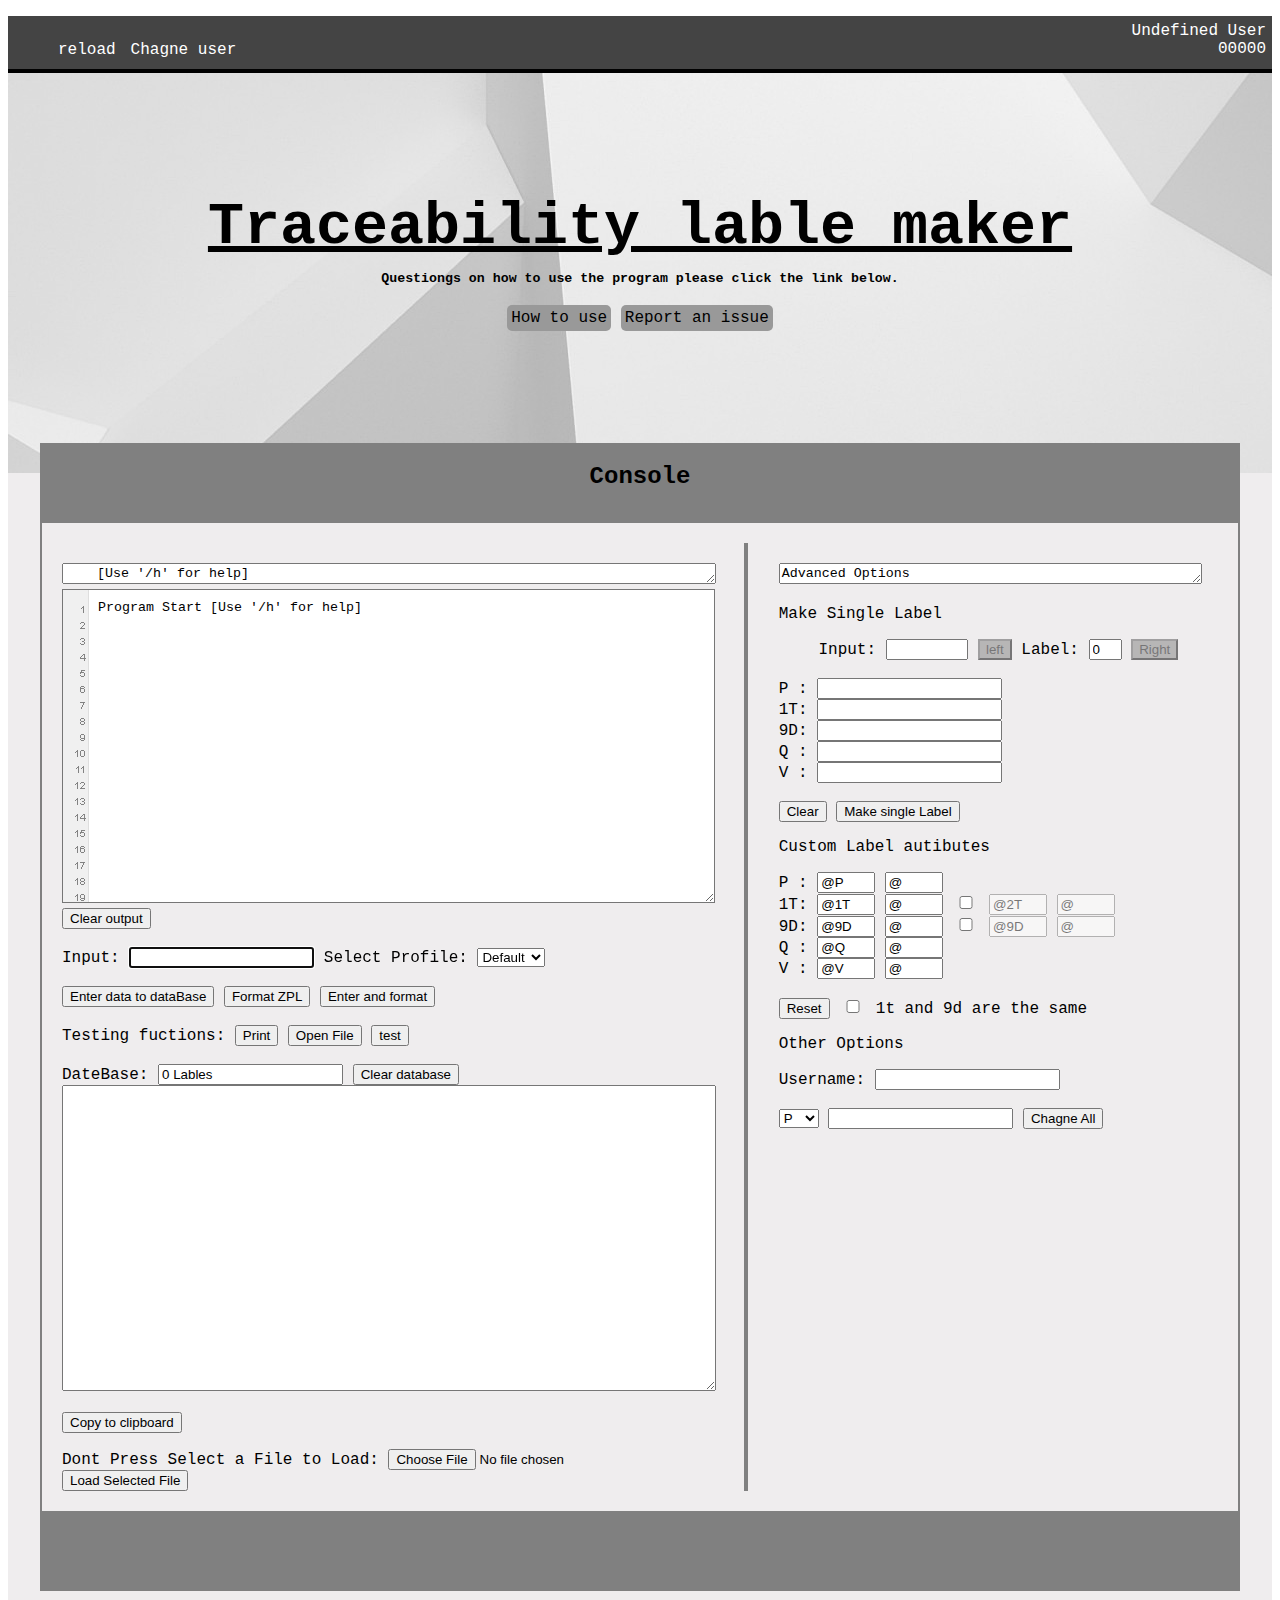
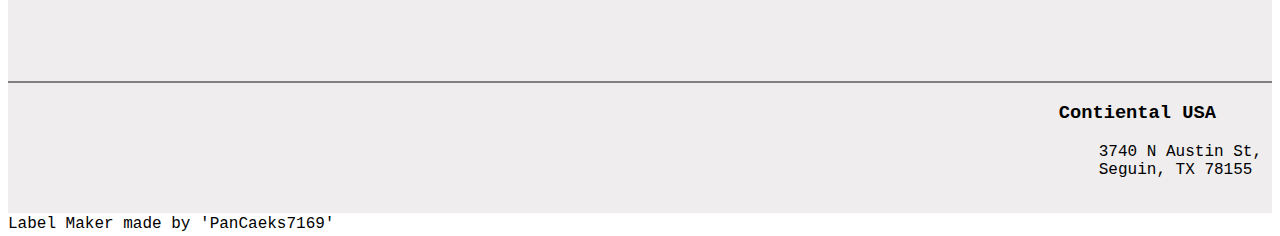
==== index.html @ abb5d973 "Test 01" ====
<!DOCTYPE html>
<html>
    <link rel="StyleSheet" href="stylesheet.css">
    <script type="text/javascript" src="main.js"></script>
    <script type="text/javascript" src="label.js"></script>
    <script type="text/javascript" src="functions.js"></script>
    <div class="wrapper">
    <header>
        <nav>
            <ul class="mainNav">
                <li>reload</li>
                <li>Chagne user</li>
            </ul>
            <ul class="sideNav">
                <li>Undefined User</li>
                <li>00000</li>
                <!--<a href="MainPage2.html"><li>Contact Us</li></a>-->
            </ul>
        </nav>
    </header>
    <div class="headerImage">
        <div class="headerText">
            <h1 class="h1">Traceability lable maker</h1>
            <h5 class="h5">Questiongs on how to use the program please click the link below.</h5>
            <div class="knowUs">
                <li>How to use</li>
                <li>Report an issue</li>
            </div>
        </div>
    </div>
    <body onload="onLoadBody()" class="body">
        <div class="body">
            <div class="bodyHeader">
                <h2>Console</h2>
            </div>
            <div class="mainContent clearfix">
                <div class="split left">
                    <textarea id="help" rows="1" cols="90">    [Use '/h' for help]</textarea>
                    <textarea id="output" rows="20" cols="85"></textarea>
                    <button type="button" onclick="clearOutput()">Clear output</button>
                    <br /><br />
                    <!--<textarea id="input"  rows="1" cols="100"></textarea>-->
                    <label>Input:</label>
                    <input id="input" cols = "100" autofocus>
                    <label>Select Profile:</label>
                    <select id="profile">
                        <option value="0">Default</option>
                        <option value="1">Custom</option>
                        <option value="2">Null</option>
                        <option value="3">Null</option>
                    </select>
                    <br /><br />
                    <button type="button" onclick="enterData()">Enter data to dataBase</button>
                    <button type="button" onclick="convertToZPL()">Format ZPL</button>
                    <button type="button" onclick="CreateLabelsAndconvertToZPL()">Enter and format</button>
                    <br /><br />
                    <label>Testing fuctions:</label>
                    <button type="button" onclick="printZpl('a')">Print</button>
                    <button type="button" onclick="loadFileAsText()">Open File</button>
                    
                    <button type="button" onclick="testFuction()">test</button>

        
                    <br /><br />
                    <label>DateBase:</label>
                    <input id="dataBaseCounter" cols = "100">
                    <button type="button" onclick="claerDatabase()">Clear database</button>
                    <textarea id="zplOutput" rows="20" cols="90"></textarea>
                    <p></p>
                    <button type="button" onclick="copyStringToClipboard()">Copy to clipboard</button>
                    <p></p>
                    
                    <label>Dont Press</label>
                    <tr>
                        <td>Select a File to Load:</td>
                        <td><input type="file" id="fileToLoad"></td>
                        <td><button onclick="loadFileAsText()">Load Selected File</button><td>
                    </tr>
                </div>
                <div class="split right">
                    <textarea id="help" rows="1" cols="90">Advanced Options</textarea>
                    <div class="makeSingleLabel">
                        <p>Make Single Label</p>
                        
                        
                        <div class="center">
                            <label>Input: </label>
                            <input id="singelInput" cols = "10">
                            <button type="button" id ="leftScroll" onclick="leftOne()">left</button>
                            <label>Label:</label>
                            <input id="scroll" cols = "10" value="0">
                            <button type="button" id ="rightScroll" onclick="rightOne()">Right</button>
                        </div>
                        <div>
                            <br />
                            <label>P :</label> <input id="pSL"><br />
                            <label>1T:</label> <input id="tSL"><br />
                            <label>9D:</label> <input id="dSL"><br />
                            <label>Q :</label> <input id="qSL"> <br />
                            <label>V :</label> <input id="vSL">  <br />
                            <br />
                            <button type="button" onclick="clearSingeLabelFeilds()">Clear</button>
                            <button type="button" onclick="printSingleLabel()">Make single Label</button>
                        </div>
                    </div>
                    <div class="customLable">
                        <p>Custom Label autibutes</p>
                        <label>P :</label> <input id="p" value="@P"> <input id="p2"  value="@"><br />
                        <label>1T:</label> <input id="t" value="@1T">  <input id="t2" value="@"> <input type="checkbox" id="use1tMult"> 
                        <input id="2t" value="@2T"> <input id="2t2" value="@"><br />
                        <label>9D:</label> <input id="d" value="@9D">  <input id="d2" value="@"> <input type="checkbox" id="use9dMult"> 
                        <input id="2d" value="@9D">  <input id="2d2" value="@"><br />
                        <label>Q :</label> <input id="q" value="@Q">   <input id="q2" value="@"><br />
                        <label>V :</label> <input id="v" value="@V">   <input id="v2" value="@"><br />
                        <br />
                        <button type="button" onclick="resetCustomLabel()">Reset</button>
                        <input type="checkbox" id="copy1t9d"> 
                        <label>1t and 9d are the same</label>
                    </div>
                    <div class="otherOptions">
                        <p>Other Options</p>
                        <label>Username:</label>
                        <input id="username" value="">
                        <br><br>
                        <select id="feild">
                            <option value="p">P</option>
                            <option value="1t">1T</option>
                            <option value="9d">9D</option>
                            <option value="q">Q</option>
                            <option value="v">V</option>
                        </select>
                        <input id="change" value="">
                        <button type="button" onclick="changeAll()">Chagne All</button>
                    </div>

                    
                    
                </div>
                
                
                
       
            
            
            </div>
            <div class="bodyHeader"></div>
        </div>
        
    </body>
    <footer class="clearfix">
        <div class="contentBlock">
            <h3>Contiental USA</h3>
            <ul class="noBullets">
                <li>3740 N Austin St, </li>
                <li>Seguin, TX 78155</li>
            </ul>
        </div>
        <div class="copyright">Label Maker made by 'PanCaeks7169'</div>
        

 

 
    </footer>
    </div>
    <script>
        //Key Events
        var input = document.getElementById("input");
        input.addEventListener("keyup", function(event) {
            if (event.keyCode === 13) {
                enterKeyPressOnMainInput();
            }
        });
        var input = document.getElementById("singelInput");
        input.addEventListener("keyup", function(event) {
            if (event.keyCode === 13) {
                enterKeyPressOnSingleInput();
            }
        });
    </script>
    
</html>
---- stylesheet.css ----
/*body {font-family: Arial, Helvetica, sans-serif;}*/
body {font-family: "Lucida Console", Monaco, monospace;}

form {border: 3px solid #f1f1f1;}
            
      
h2 {
    padding-top: 20px;
    text-align: center;
}
.runningBar{
    background-color: aqua;
    display: inline-block;

}

/*Adds number lines to output text box*/
#output{
    background: url('images/NumberdLine.png');
    background-attachment: local;
    background-repeat: no-repeat;
    padding-left: 35px;
    padding-top: 10px;
    background-color: #ffffff;
    width: 90%;
}

textarea {
  width: 95%;
  height: auto;
}





.split {
    overflow-x: hidden;
    padding-top: 20px;
    height: 200px;
    position: relative;
}


.left {
    width: 59%;
    left: 0;
    float: left;
    height: auto;
    border-right: 4px solid gray;
}

.right {
    width: 38%;
    right: 0;
    float: right;
    height: auto;
    padding-left: 2%;
}

/*Label Viewer*/
.center {
    text-align: center;
}

.center > #scroll {
    width: 25px;
}


.center > #singelInput {
    width: 17%
}

/*Custom Labels autibute editor*/
.customLable input {
    width: 50px;
}

.customLable input[type=checkbox]{
  width: 20px;
}

.customLable input[type="checkbox"] + input{
  opacity: 0.5;
}
.customLable input[type="checkbox"] + input + input{
  opacity: 0.5;
}
.customLable input[type="checkbox"]:checked + input{
  opacity: 1;
}
.customLable input[type="checkbox"]:checked + input + input{
  opacity: 1;

}

body.noScroll { /* ...or body.dialogShowing */
  overflow: hidden;
}






/*Wrapper and Main Background*/
.wrapper{
     background-color: #efedee;
}

/*Header and Nav*/
header {
    background-color: #444;
    height: 53px;
    border-bottom: 4px solid black;
}

.mainNav li {
    display: inline;
    padding: 5px;
    float: left;
    position: relative;
    top: 20px;
    color: white;
    margin-left: 5px;
}
.sideNav{
    list-style:  none;
    text-align: right;
    color: white;
    padding-right: 6px;
    padding-top: 6px;
}
/*Sub Nav Title and Buttons*/
.headerImage {
    background: url(images/polygonBackground.jpg) no-repeat;
    height: 400px;
    position: relative;
    top: -40px;
}
.headerText{
    text-align: center;
    position: relative;
    top: 120px;
}
.h1 {
    text-decoration: underline;
    font-size: 60px;
}
.h5 {
    position: relative;
    top: -30px;
}
.knowUs li{
    list-style: none;
    display: inline;
    padding: 4px;
    background-color: #999;
    border-radius: 5px;
    position: relative;
    top: -30px;
}
/*Main Content*/
.bodyHeader {
    text-align: center;
    background-color: #808080;
    height: 80px;
}
.bodyNavButtons > div {
    height: 180px;
    width: 130px;
    display: inline-block;
    vertical-align: top;
    margin: 0 7%;
}
.bodyNavButtons {
    text-align: center;
}
.body > div .body{
    width: auto;
    height: auto;
    max-width: 1200px;
    margin: auto;
    position: relative;
    top: -90px;
}
.mainContent {
    border-left: solid 2px gray;
    border-right: solid 2px gray;
    position: relative;
    top 50px;
    padding: 20px;
}
.text {
    clear: both;
    padding-left: 9px;
}
.img {
    float: right;
}


/*Footer*/
footer {
    border-top: solid 2px gray;
}
.noBullets {
    list-style: none;
}
a {
    color: green;
}
.contentBlock {
    float: right;
    margin-right: 10px;
}
.copyright {
    clear: both;
    position: relative;
    top: 20px;
}







            
            
/*Action events--------------------------------------------------------------------*/   
button:hover {
    opacity: 0.5;
}
    




/*clearfix--------------------------------------------------------------------------*/  
.clearfix:before,
.clearfix:after {
content: " ";
display: table;
}

.clearfix:after {
clear: both;
}

/*
* For IE 6/7 only
* Include this rule to trigger hasLayout and contain floats.
*/

.clearfix {
*zoom: 1;
}
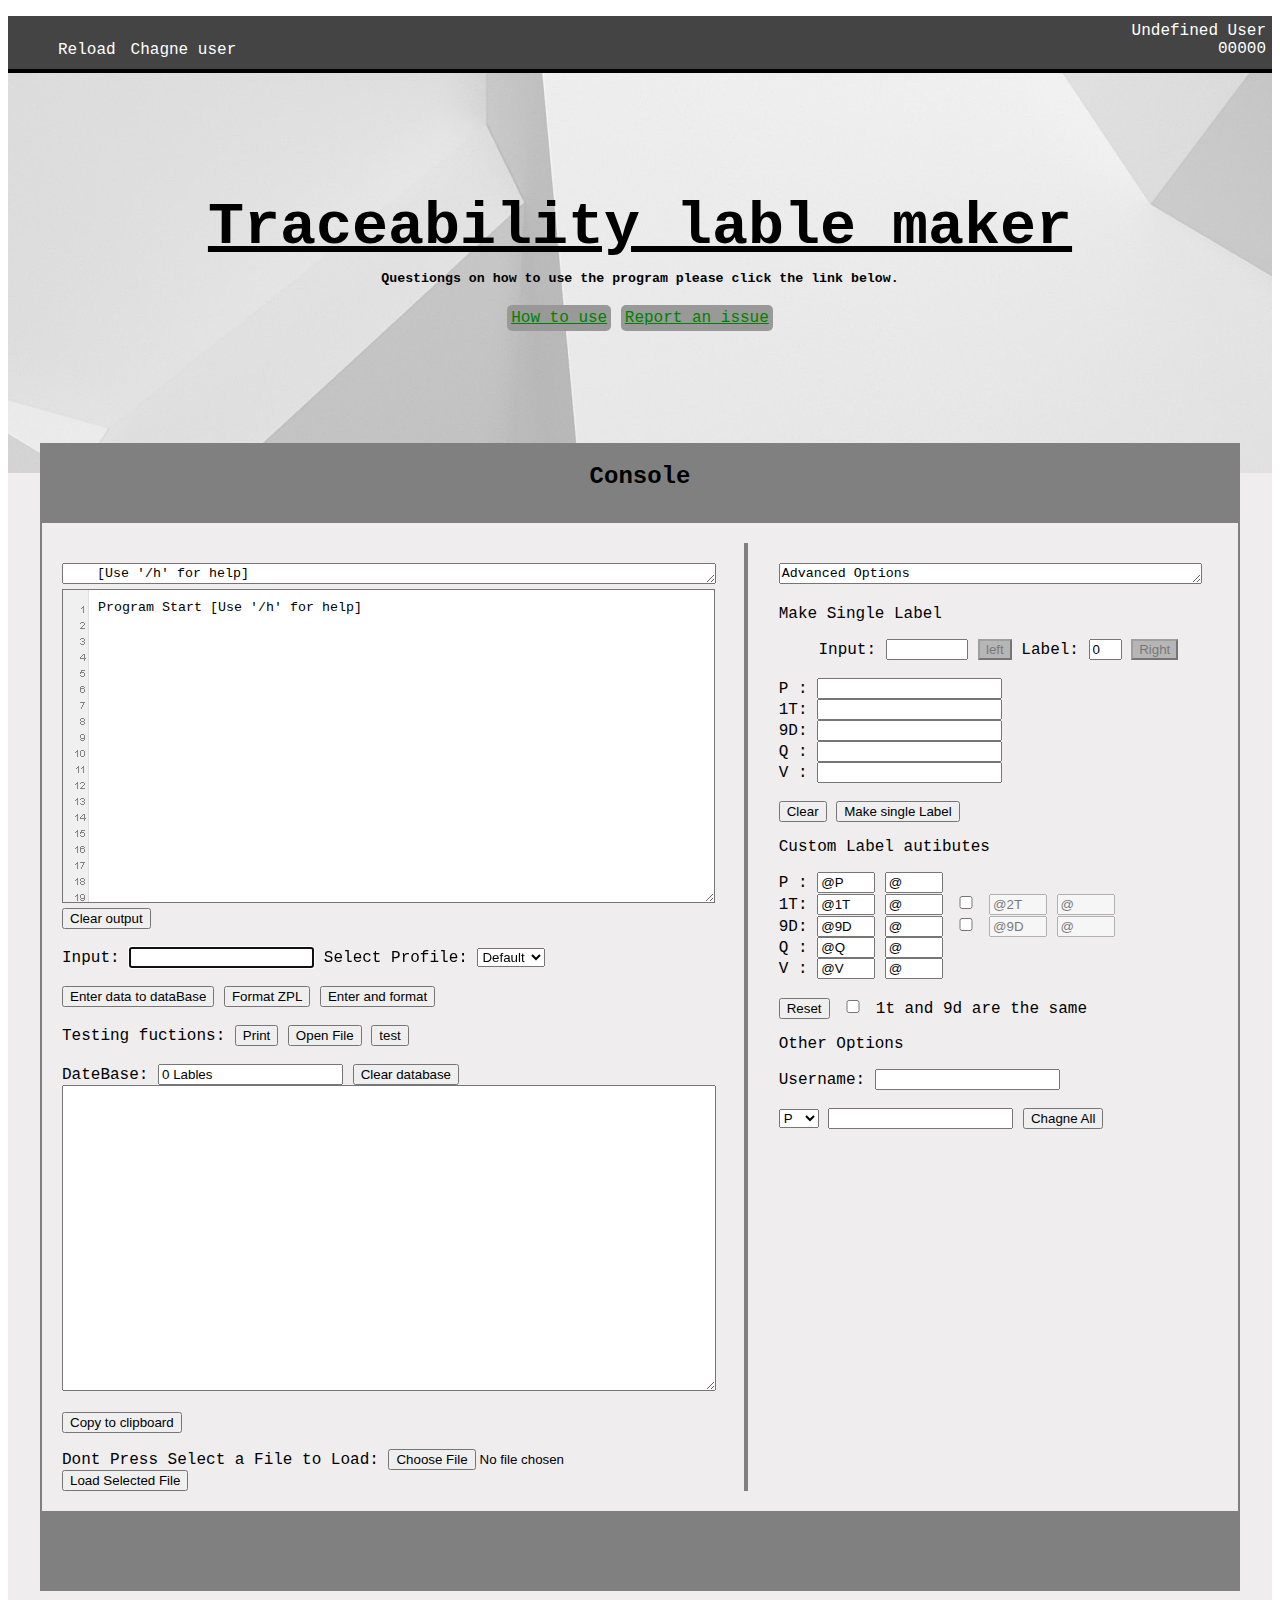
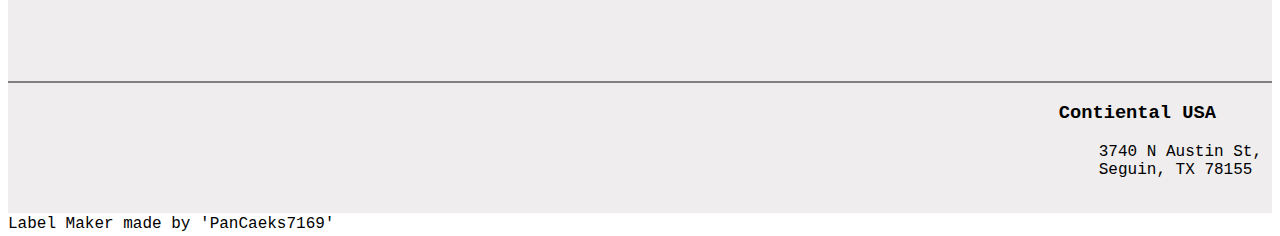
==== commit f70b336e: "Verson v1.0.0" ====
--- a/index.html
+++ b/index.html
@@ -8,8 +8,8 @@
     <header>
         <nav>
             <ul class="mainNav">
-                <li>reload</li>
-                <li>Chagne user</li>
+                <a href="unabliable.html"><li>Reload</li></a>
+                <a href="unabliable.html"><li>Chagne user</li></a>
             </ul>
             <ul class="sideNav">
                 <li>Undefined User</li>
@@ -23,8 +23,8 @@
             <h1 class="h1">Traceability lable maker</h1>
             <h5 class="h5">Questiongs on how to use the program please click the link below.</h5>
             <div class="knowUs">
-                <li>How to use</li>
-                <li>Report an issue</li>
+                <a href="unabliable.html"><li>How to use</li></a>
+                <a href="unabliable.html"><li>Report an issue</li></a>
             </div>
         </div>
     </div>
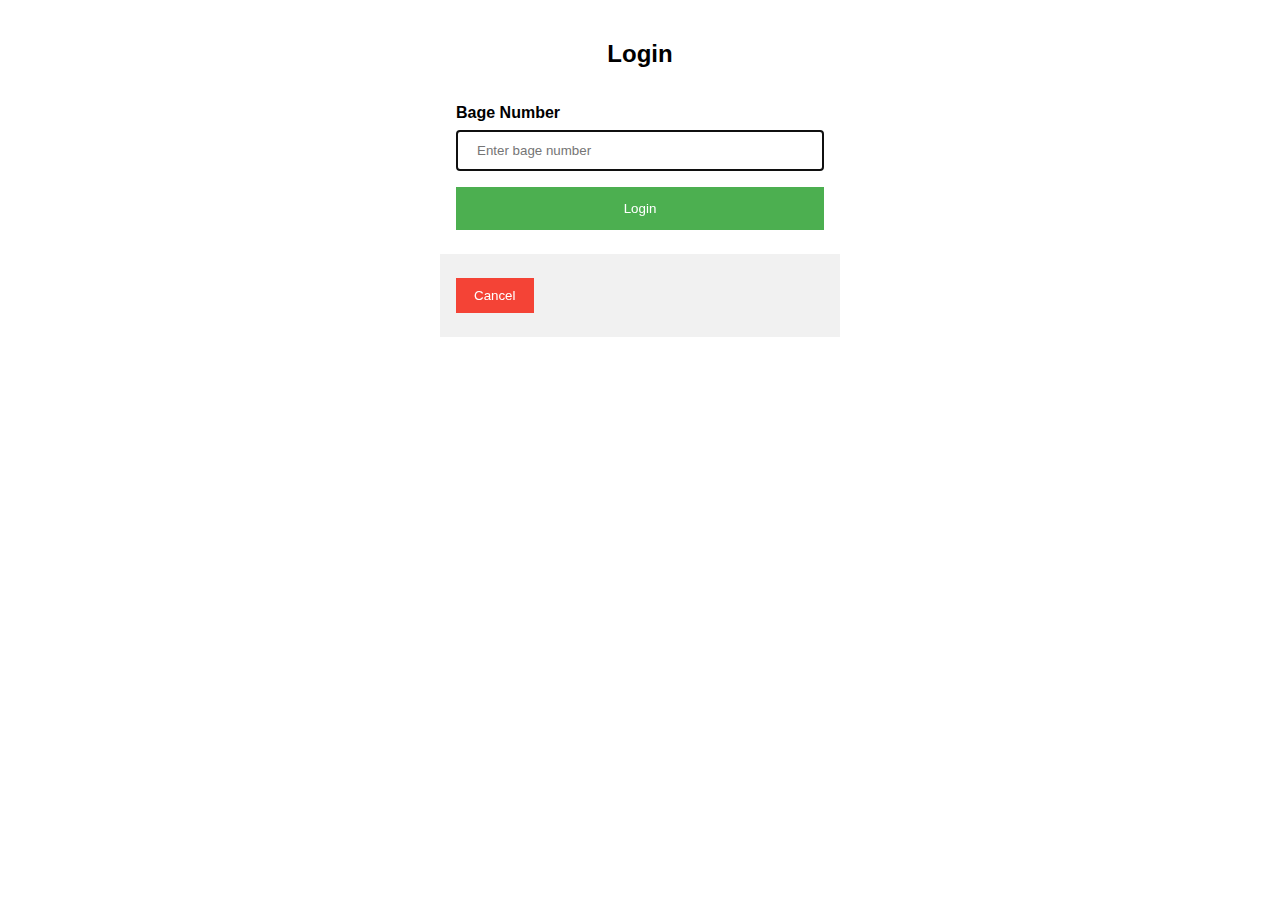
==== commit e0abc7f6: "V:1.0.1" ====
--- a/index.html
+++ b/index.html
@@ -1,182 +1,97 @@
 <!DOCTYPE html>
 <html>
-    <link rel="StyleSheet" href="stylesheet.css">
-    <script type="text/javascript" src="main.js"></script>
-    <script type="text/javascript" src="label.js"></script>
-    <script type="text/javascript" src="functions.js"></script>
-    <div class="wrapper">
-    <header>
-        <nav>
-            <ul class="mainNav">
-                <a href="unabliable.html"><li>Reload</li></a>
-                <a href="unabliable.html"><li>Chagne user</li></a>
-            </ul>
-            <ul class="sideNav">
-                <li>Undefined User</li>
-                <li>00000</li>
-                <!--<a href="MainPage2.html"><li>Contact Us</li></a>-->
-            </ul>
-        </nav>
-    </header>
-    <div class="headerImage">
-        <div class="headerText">
-            <h1 class="h1">Traceability lable maker</h1>
-            <h5 class="h5">Questiongs on how to use the program please click the link below.</h5>
-            <div class="knowUs">
-                <a href="unabliable.html"><li>How to use</li></a>
-                <a href="unabliable.html"><li>Report an issue</li></a>
+    <head>
+        <script type="text/javascript" src="config.js"></script>
+        <title>Label Maker Login</title>
+    </head>
+    <body>
+        <h2>Login</h2>
+            <div class="container">
+                <label for="psw"><b>Bage Number</b></label>
+                <input  id="bageNum" type="password" placeholder="Enter bage number" name="psw" autofocus required>
+                <button type="submit" onclick="login()" >Login</button>
             </div>
-        </div>
-    </div>
-    <body onload="onLoadBody()" class="body">
-        <div class="body">
-            <div class="bodyHeader">
-                <h2>Console</h2>
+            <div class="container" style="background-color:#f1f1f1">
+                <button type="button" class="cancelbtn" onclick="close()">Cancel</button>
             </div>
-            <div class="mainContent clearfix">
-                <div class="split left">
-                    <textarea id="help" rows="1" cols="90">    [Use '/h' for help]</textarea>
-                    <textarea id="output" rows="20" cols="85"></textarea>
-                    <button type="button" onclick="clearOutput()">Clear output</button>
-                    <br /><br />
-                    <!--<textarea id="input"  rows="1" cols="100"></textarea>-->
-                    <label>Input:</label>
-                    <input id="input" cols = "100" autofocus>
-                    <label>Select Profile:</label>
-                    <select id="profile">
-                        <option value="0">Default</option>
-                        <option value="1">Custom</option>
-                        <option value="2">Null</option>
-                        <option value="3">Null</option>
-                    </select>
-                    <br /><br />
-                    <button type="button" onclick="enterData()">Enter data to dataBase</button>
-                    <button type="button" onclick="convertToZPL()">Format ZPL</button>
-                    <button type="button" onclick="CreateLabelsAndconvertToZPL()">Enter and format</button>
-                    <br /><br />
-                    <label>Testing fuctions:</label>
-                    <button type="button" onclick="printZpl('a')">Print</button>
-                    <button type="button" onclick="loadFileAsText()">Open File</button>
-                    
-                    <button type="button" onclick="testFuction()">test</button>
+        <p id="status"></p>
+        
+        <script>
+            var input = document.getElementById("bageNum");
+                input.addEventListener("keyup", function(event) {
+                if (event.keyCode === 13) {
+                    login();
+                }
+            });
+            function close(){
+                window.close();
+            }
+            function login(){
+                console.log("This is a test");
+                checkBage(document.getElementById('bageNum').value);
+            }
+        </script>
+        
+        
+        <style>
+            body {font-family: Arial, Helvetica, sans-serif;}
+            form {border: 3px solid #f1f1f1;}
+            
+            body{
+                width: 400px;
+                margin: auto;
+            }
+            
+            h2 {
+                padding-top: 20px;
+                text-align: center;
+            }
+            
+            input[type=text], input[type=password] {
+                width: 100%;
+                padding: 12px 20px;
+                margin: 8px 0;
+                display: inline-block;
+                border: 1px solid #ccc;
+                box-sizing: border-box;
+            }
+            
+            button {
+                background-color: #4CAF50;
+                color: white;
+                padding: 14px 20px;
+                margin: 8px 0;
+                border: none;
+                cursor: pointer;
+                width: 100%;
+            }
+            
+            button:hover {
+                opacity: 0.8;
+            }
+            
+            .cancelbtn {
+                width: auto;
+                padding: 10px 18px;
+                background-color: #f44336;
+            }
+            
+            .container {
+                padding: 16px;
+            }
+            
+            span.psw {
+                float: right;
+                padding-top: 16px;
+            }
+            
+            p{
+                color: red;
+                font-size: 20px;
+                text-align: center;
+            }
+        </style>
+    </body>
+    
 
-        
-                    <br /><br />
-                    <label>DateBase:</label>
-                    <input id="dataBaseCounter" cols = "100">
-                    <button type="button" onclick="claerDatabase()">Clear database</button>
-                    <textarea id="zplOutput" rows="20" cols="90"></textarea>
-                    <p></p>
-                    <button type="button" onclick="copyStringToClipboard()">Copy to clipboard</button>
-                    <p></p>
-                    
-                    <label>Dont Press</label>
-                    <tr>
-                        <td>Select a File to Load:</td>
-                        <td><input type="file" id="fileToLoad"></td>
-                        <td><button onclick="loadFileAsText()">Load Selected File</button><td>
-                    </tr>
-                </div>
-                <div class="split right">
-                    <textarea id="help" rows="1" cols="90">Advanced Options</textarea>
-                    <div class="makeSingleLabel">
-                        <p>Make Single Label</p>
-                        
-                        
-                        <div class="center">
-                            <label>Input: </label>
-                            <input id="singelInput" cols = "10">
-                            <button type="button" id ="leftScroll" onclick="leftOne()">left</button>
-                            <label>Label:</label>
-                            <input id="scroll" cols = "10" value="0">
-                            <button type="button" id ="rightScroll" onclick="rightOne()">Right</button>
-                        </div>
-                        <div>
-                            <br />
-                            <label>P :</label> <input id="pSL"><br />
-                            <label>1T:</label> <input id="tSL"><br />
-                            <label>9D:</label> <input id="dSL"><br />
-                            <label>Q :</label> <input id="qSL"> <br />
-                            <label>V :</label> <input id="vSL">  <br />
-                            <br />
-                            <button type="button" onclick="clearSingeLabelFeilds()">Clear</button>
-                            <button type="button" onclick="printSingleLabel()">Make single Label</button>
-                        </div>
-                    </div>
-                    <div class="customLable">
-                        <p>Custom Label autibutes</p>
-                        <label>P :</label> <input id="p" value="@P"> <input id="p2"  value="@"><br />
-                        <label>1T:</label> <input id="t" value="@1T">  <input id="t2" value="@"> <input type="checkbox" id="use1tMult"> 
-                        <input id="2t" value="@2T"> <input id="2t2" value="@"><br />
-                        <label>9D:</label> <input id="d" value="@9D">  <input id="d2" value="@"> <input type="checkbox" id="use9dMult"> 
-                        <input id="2d" value="@9D">  <input id="2d2" value="@"><br />
-                        <label>Q :</label> <input id="q" value="@Q">   <input id="q2" value="@"><br />
-                        <label>V :</label> <input id="v" value="@V">   <input id="v2" value="@"><br />
-                        <br />
-                        <button type="button" onclick="resetCustomLabel()">Reset</button>
-                        <input type="checkbox" id="copy1t9d"> 
-                        <label>1t and 9d are the same</label>
-                    </div>
-                    <div class="otherOptions">
-                        <p>Other Options</p>
-                        <label>Username:</label>
-                        <input id="username" value="">
-                        <br><br>
-                        <select id="feild">
-                            <option value="p">P</option>
-                            <option value="1t">1T</option>
-                            <option value="9d">9D</option>
-                            <option value="q">Q</option>
-                            <option value="v">V</option>
-                        </select>
-                        <input id="change" value="">
-                        <button type="button" onclick="changeAll()">Chagne All</button>
-                    </div>
-
-                    
-                    
-                </div>
-                
-                
-                
-       
-            
-            
-            </div>
-            <div class="bodyHeader"></div>
-        </div>
-        
-    </body>
-    <footer class="clearfix">
-        <div class="contentBlock">
-            <h3>Contiental USA</h3>
-            <ul class="noBullets">
-                <li>3740 N Austin St, </li>
-                <li>Seguin, TX 78155</li>
-            </ul>
-        </div>
-        <div class="copyright">Label Maker made by 'PanCaeks7169'</div>
-        
-
- 
-
- 
-    </footer>
-    </div>
-    <script>
-        //Key Events
-        var input = document.getElementById("input");
-        input.addEventListener("keyup", function(event) {
-            if (event.keyCode === 13) {
-                enterKeyPressOnMainInput();
-            }
-        });
-        var input = document.getElementById("singelInput");
-        input.addEventListener("keyup", function(event) {
-            if (event.keyCode === 13) {
-                enterKeyPressOnSingleInput();
-            }
-        });
-    </script>
-    
 </html>
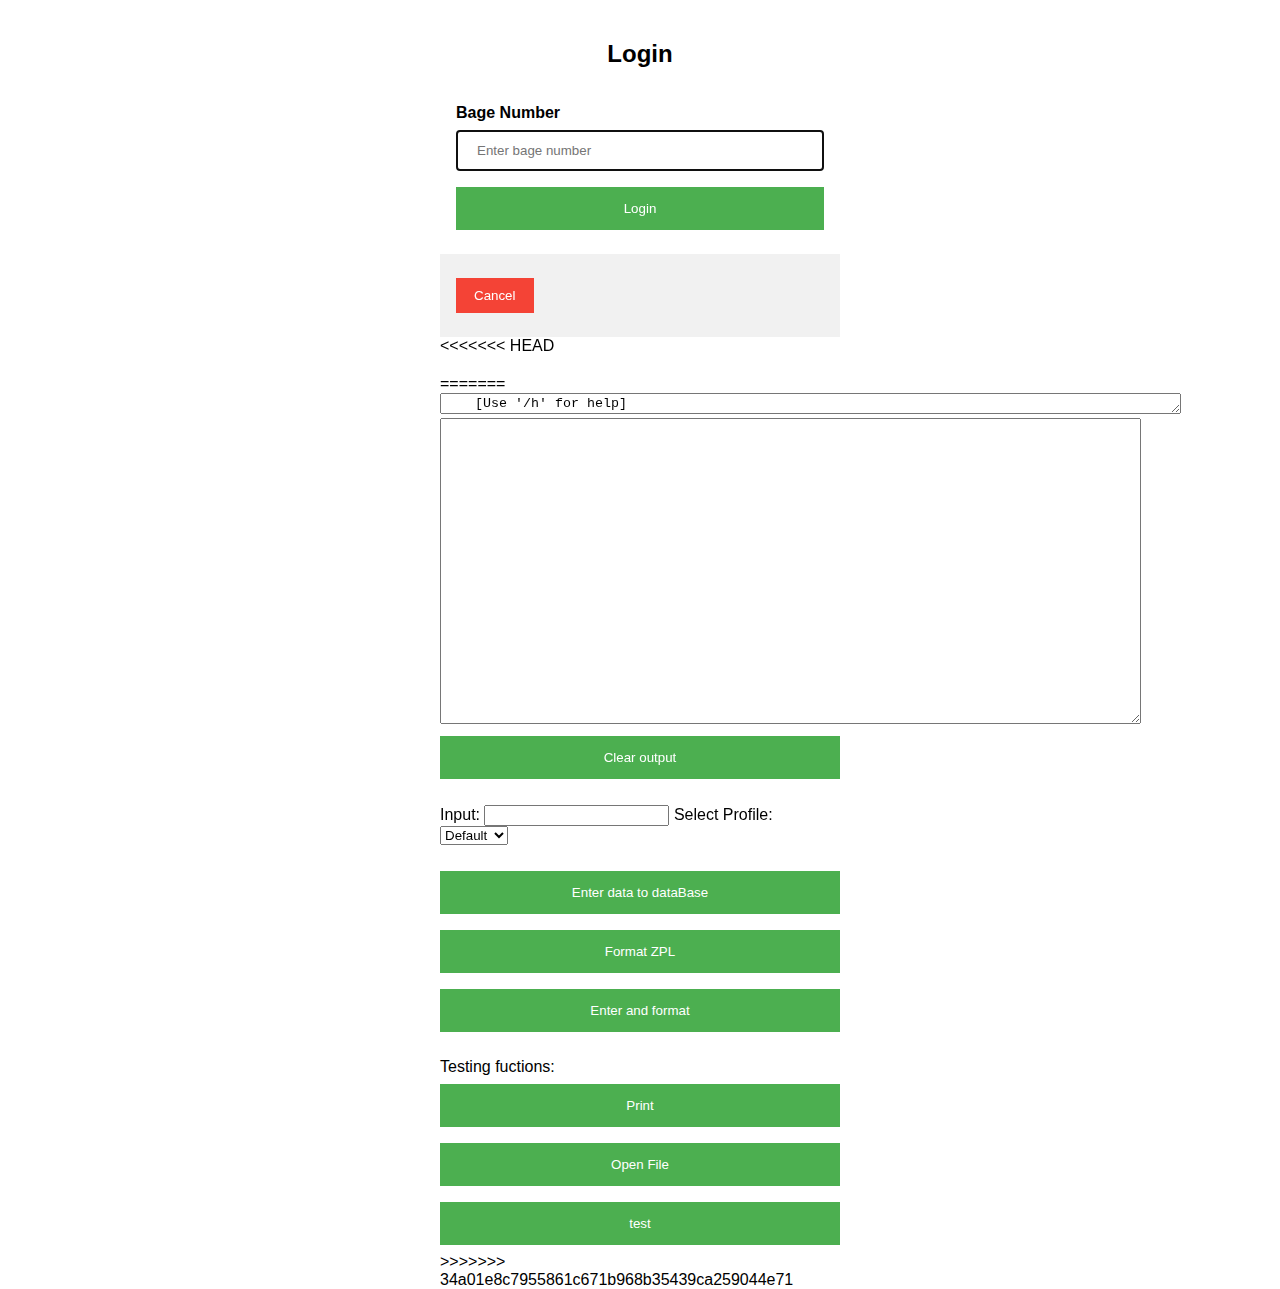
==== commit bd191a01: "v1.0.2" ====
--- a/index.html
+++ b/index.html
@@ -14,7 +14,37 @@
             <div class="container" style="background-color:#f1f1f1">
                 <button type="button" class="cancelbtn" onclick="close()">Cancel</button>
             </div>
+<<<<<<< HEAD
         <p id="status"></p>
+=======
+            <div class="mainContent clearfix">
+                <div class="split left">
+                    <textarea id="help" rows="1" cols="90">    [Use '/h' for help]</textarea>
+                    <textarea id="output" rows="20" cols="85" style="white-space:nowrap;overflow:auto;"></textarea>
+                    <button type="button" onclick="clearOutput()">Clear output</button>
+                    <br /><br />
+                    <!--<textarea id="input"  rows="1" cols="100"></textarea>-->
+                    <label>Input:</label>
+                    <input id="input" cols = "100" autofocus>
+                    <label>Select Profile:</label>
+                    <select id="profile">
+                        <option value="0">Default</option>
+                        <option value="1">Custom</option>
+                        <option value="2">Null</option>
+                        <option value="3">Null</option>
+                    </select>
+                    <br /><br />
+                    <button type="button" onclick="enterData()">Enter data to dataBase</button>
+                    <button type="button" onclick="convertToZPL()">Format ZPL</button>
+                    <button type="button" onclick="CreateLabelsAndconvertToZPL()">Enter and format</button>
+                    <br /><br />
+                    <label>Testing fuctions:</label>
+                    <button type="button" onclick="printZpl('a')">Print</button>
+                    <button type="button" onclick="loadFileAsText()">Open File</button>
+                    
+                    <button type="button" onclick="testFuction()">test</button>
+
+>>>>>>> 34a01e8c7955861c671b968b35439ca259044e71
         
         <script>
             var input = document.getElementById("bageNum");
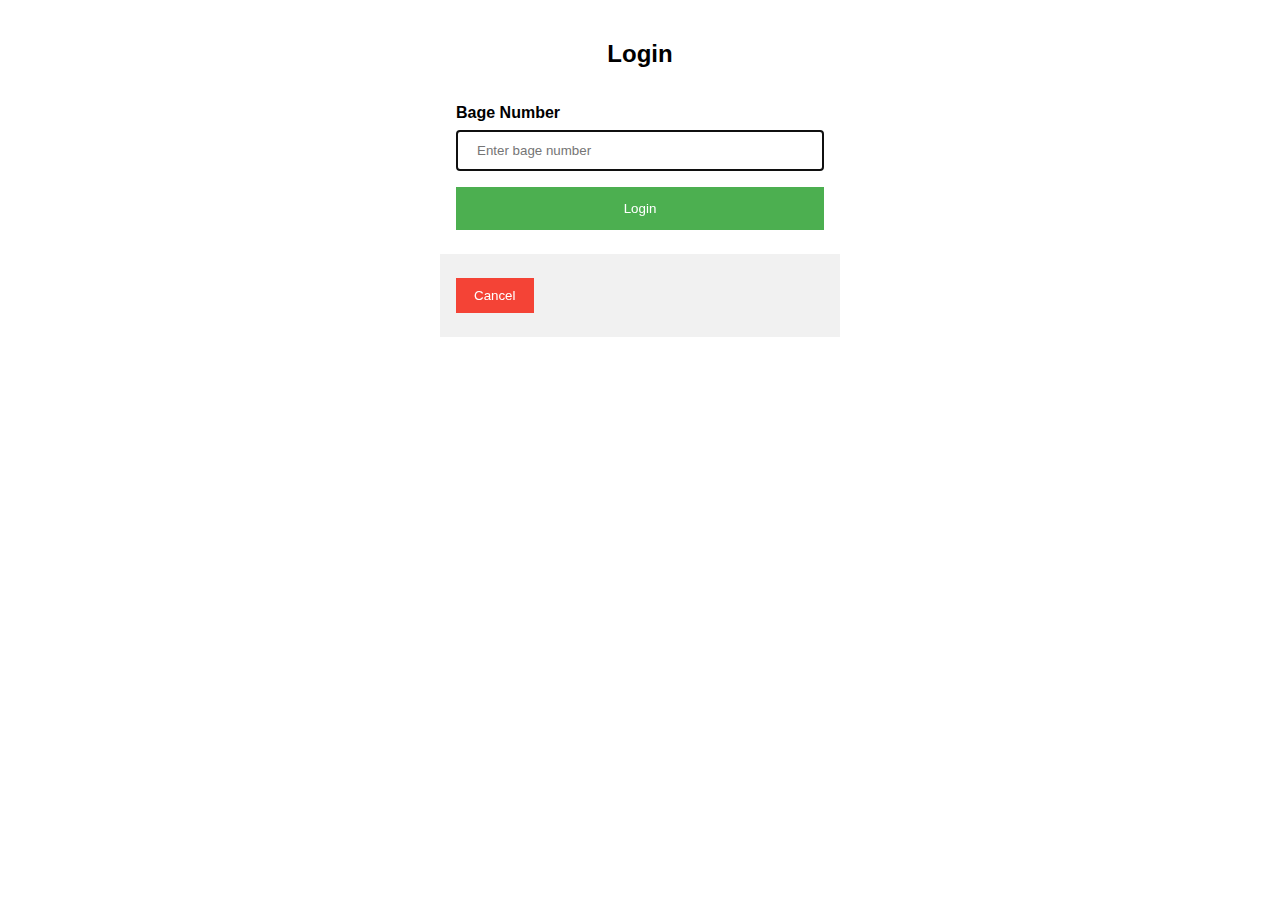
==== commit 827f4d24: "v1.0.3" ====
--- a/index.html
+++ b/index.html
@@ -1,3 +1,4 @@
+
 <!DOCTYPE html>
 <html>
     <head>
@@ -14,37 +15,7 @@
             <div class="container" style="background-color:#f1f1f1">
                 <button type="button" class="cancelbtn" onclick="close()">Cancel</button>
             </div>
-<<<<<<< HEAD
         <p id="status"></p>
-=======
-            <div class="mainContent clearfix">
-                <div class="split left">
-                    <textarea id="help" rows="1" cols="90">    [Use '/h' for help]</textarea>
-                    <textarea id="output" rows="20" cols="85" style="white-space:nowrap;overflow:auto;"></textarea>
-                    <button type="button" onclick="clearOutput()">Clear output</button>
-                    <br /><br />
-                    <!--<textarea id="input"  rows="1" cols="100"></textarea>-->
-                    <label>Input:</label>
-                    <input id="input" cols = "100" autofocus>
-                    <label>Select Profile:</label>
-                    <select id="profile">
-                        <option value="0">Default</option>
-                        <option value="1">Custom</option>
-                        <option value="2">Null</option>
-                        <option value="3">Null</option>
-                    </select>
-                    <br /><br />
-                    <button type="button" onclick="enterData()">Enter data to dataBase</button>
-                    <button type="button" onclick="convertToZPL()">Format ZPL</button>
-                    <button type="button" onclick="CreateLabelsAndconvertToZPL()">Enter and format</button>
-                    <br /><br />
-                    <label>Testing fuctions:</label>
-                    <button type="button" onclick="printZpl('a')">Print</button>
-                    <button type="button" onclick="loadFileAsText()">Open File</button>
-                    
-                    <button type="button" onclick="testFuction()">test</button>
-
->>>>>>> 34a01e8c7955861c671b968b35439ca259044e71
         
         <script>
             var input = document.getElementById("bageNum");
